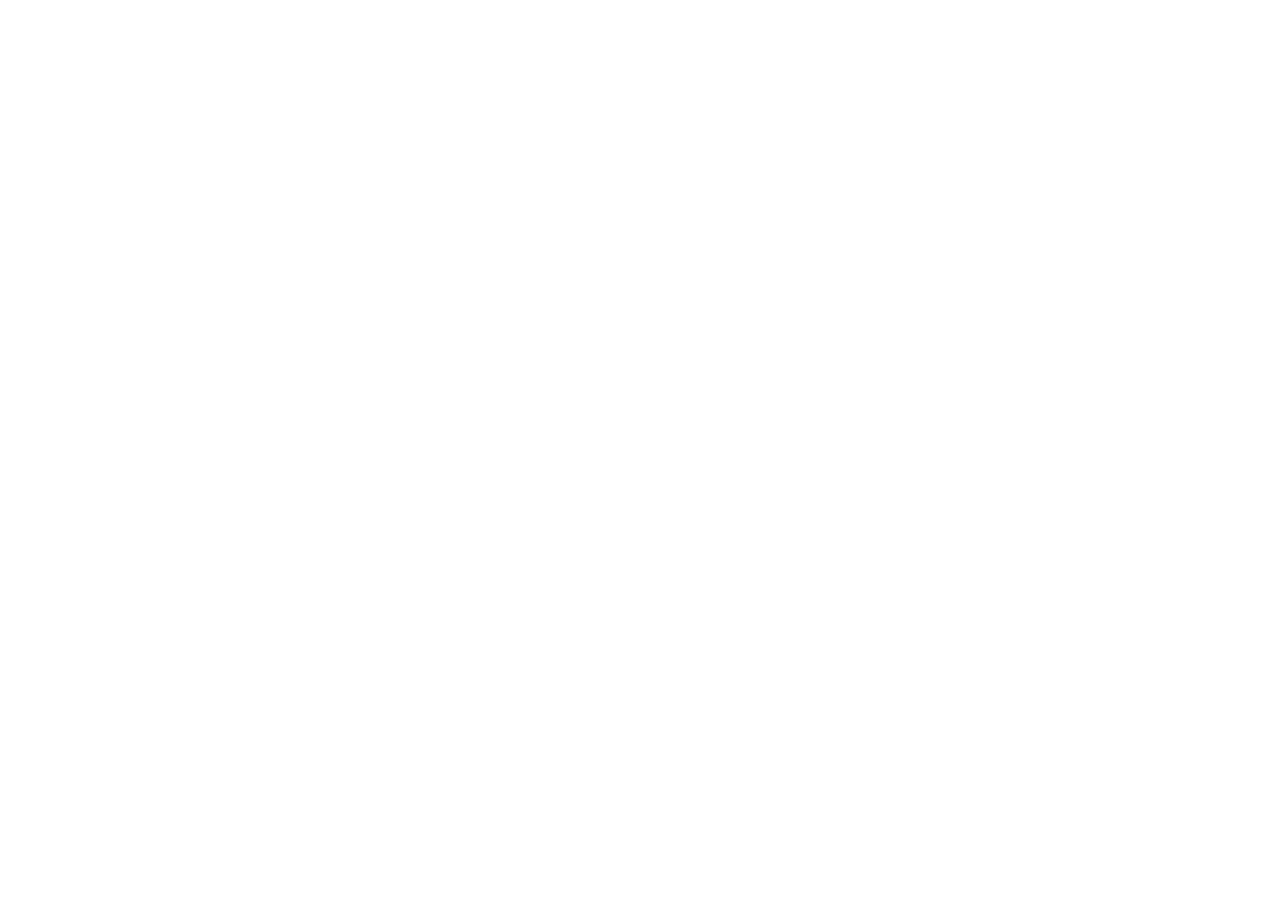
==== Block03/index03.html @ 9cb84731 "Created files for 03" ====
<!DOCTYPE html>
<html lang="en">
<head>
    <meta charset="UTF-8">
    <meta name="viewport" content="width=device-width, initial-scale=1.0">
    <title>Document</title>
</head>
<body>
    
</body>
</html>
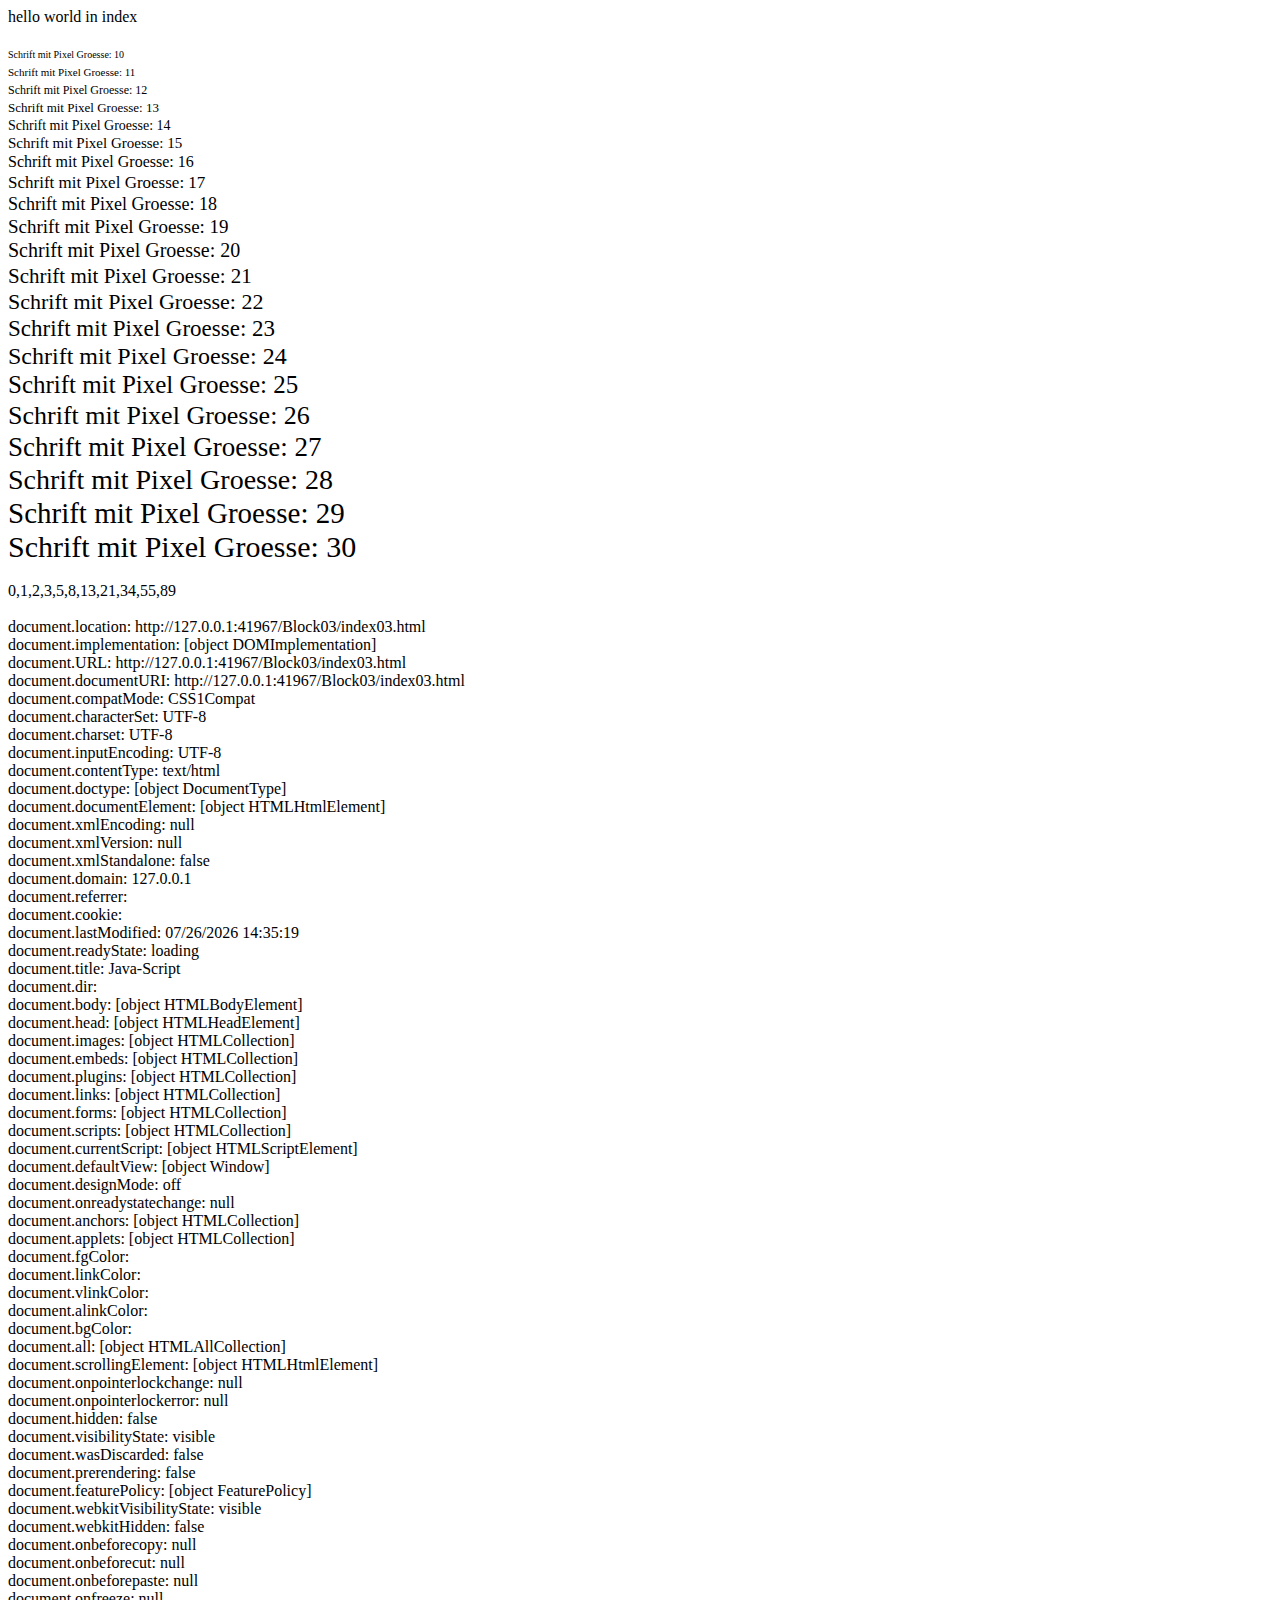
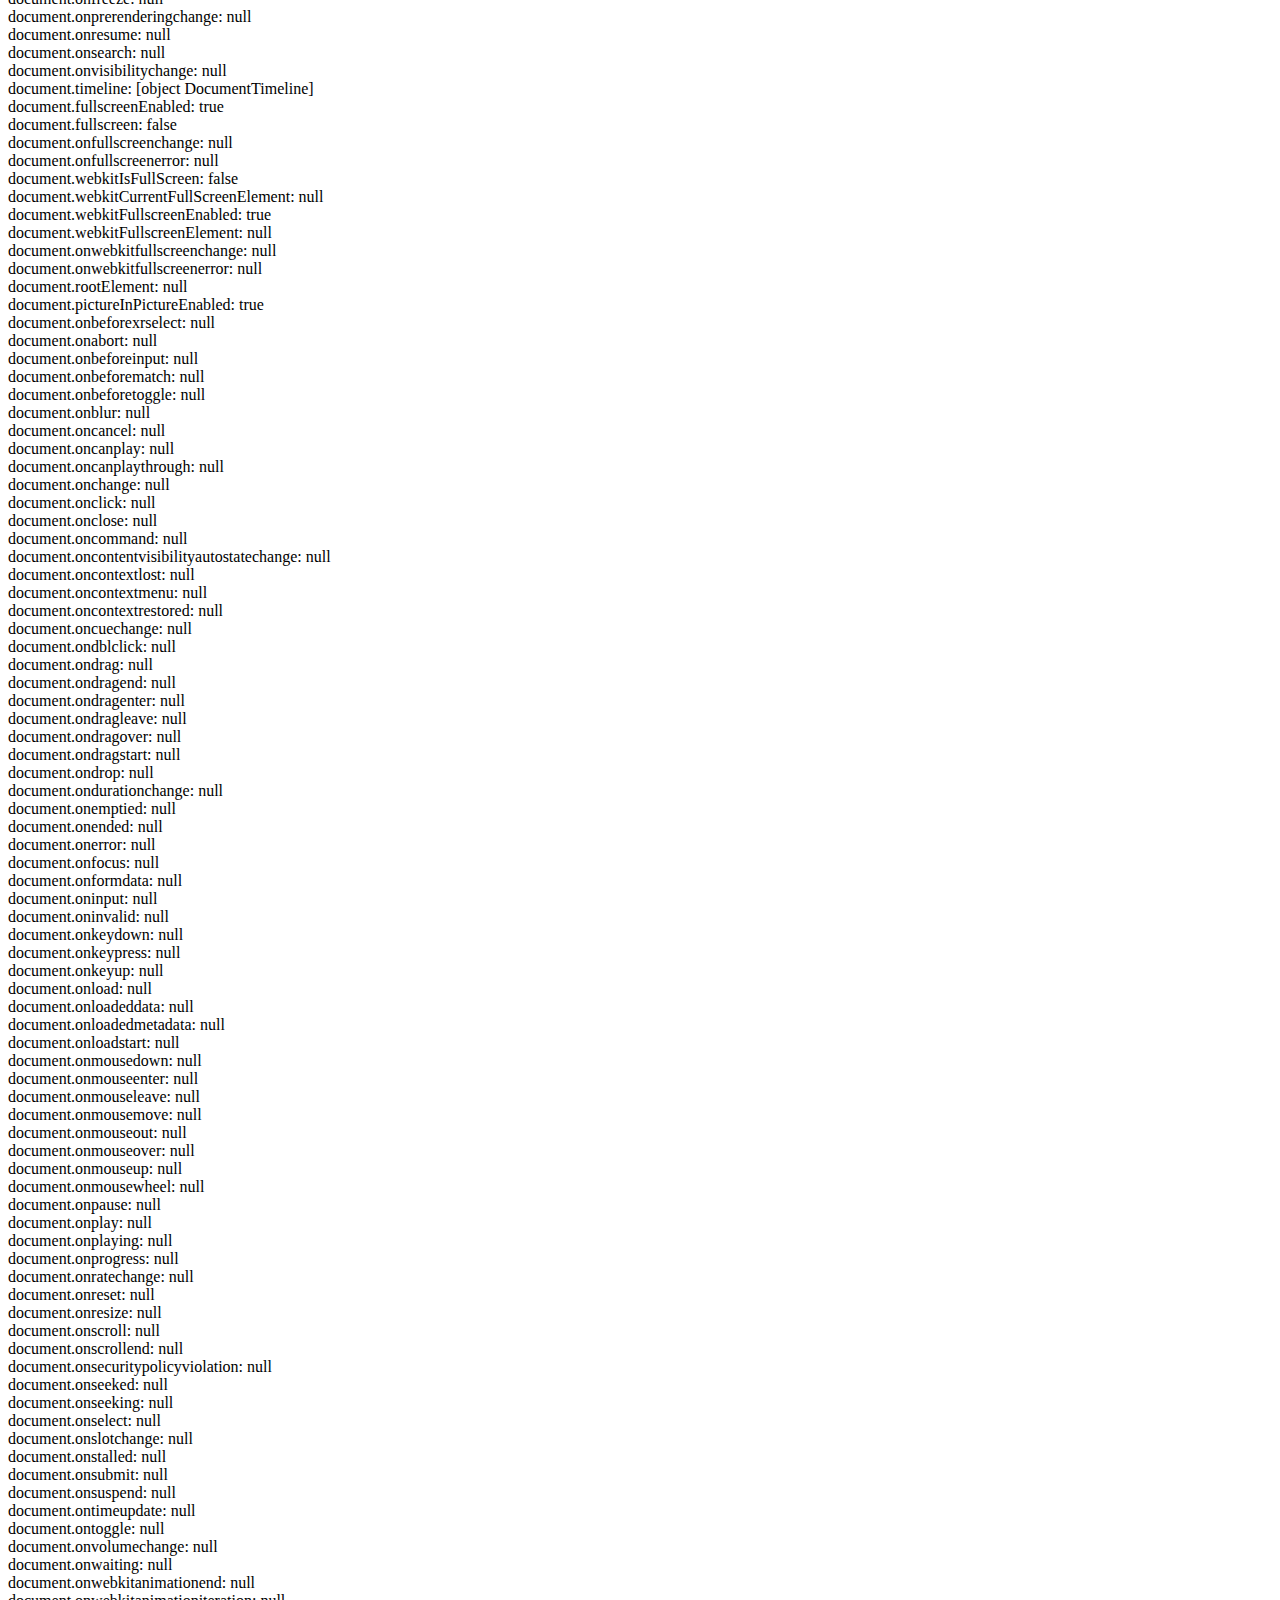
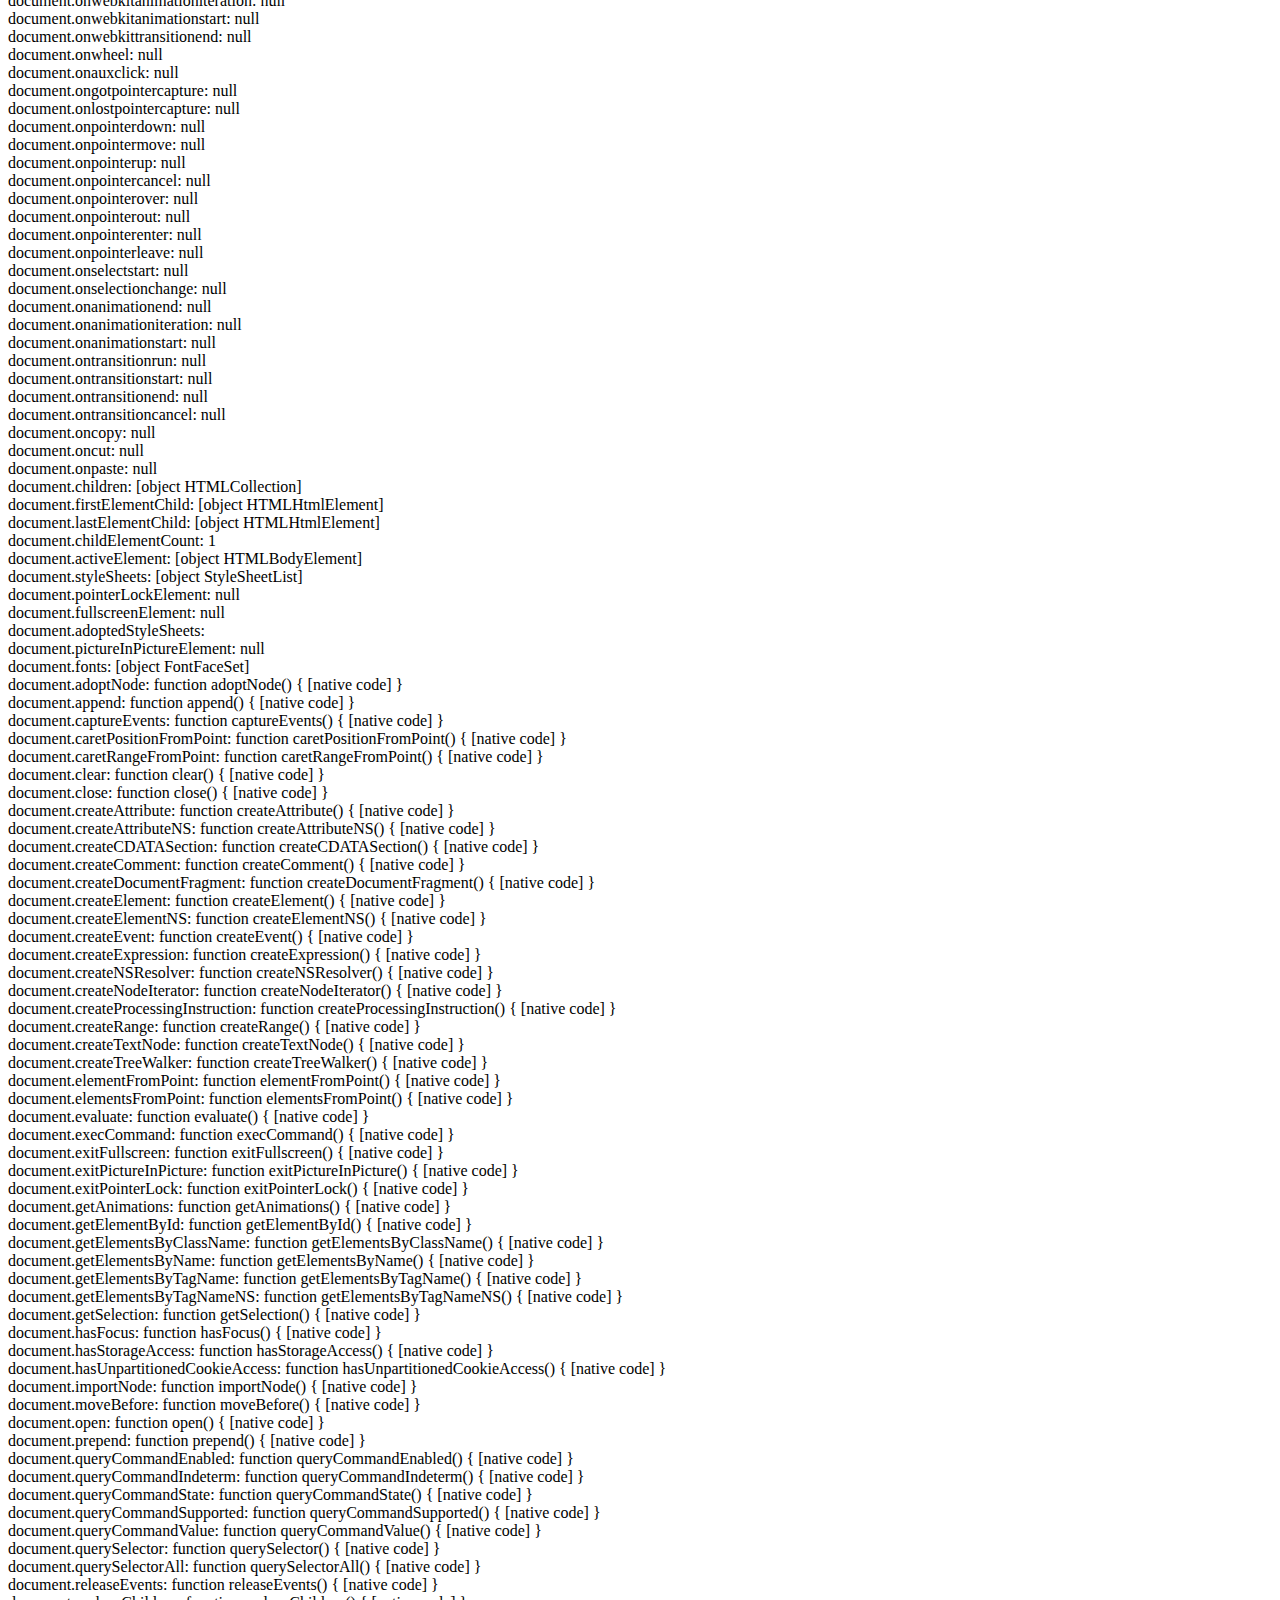
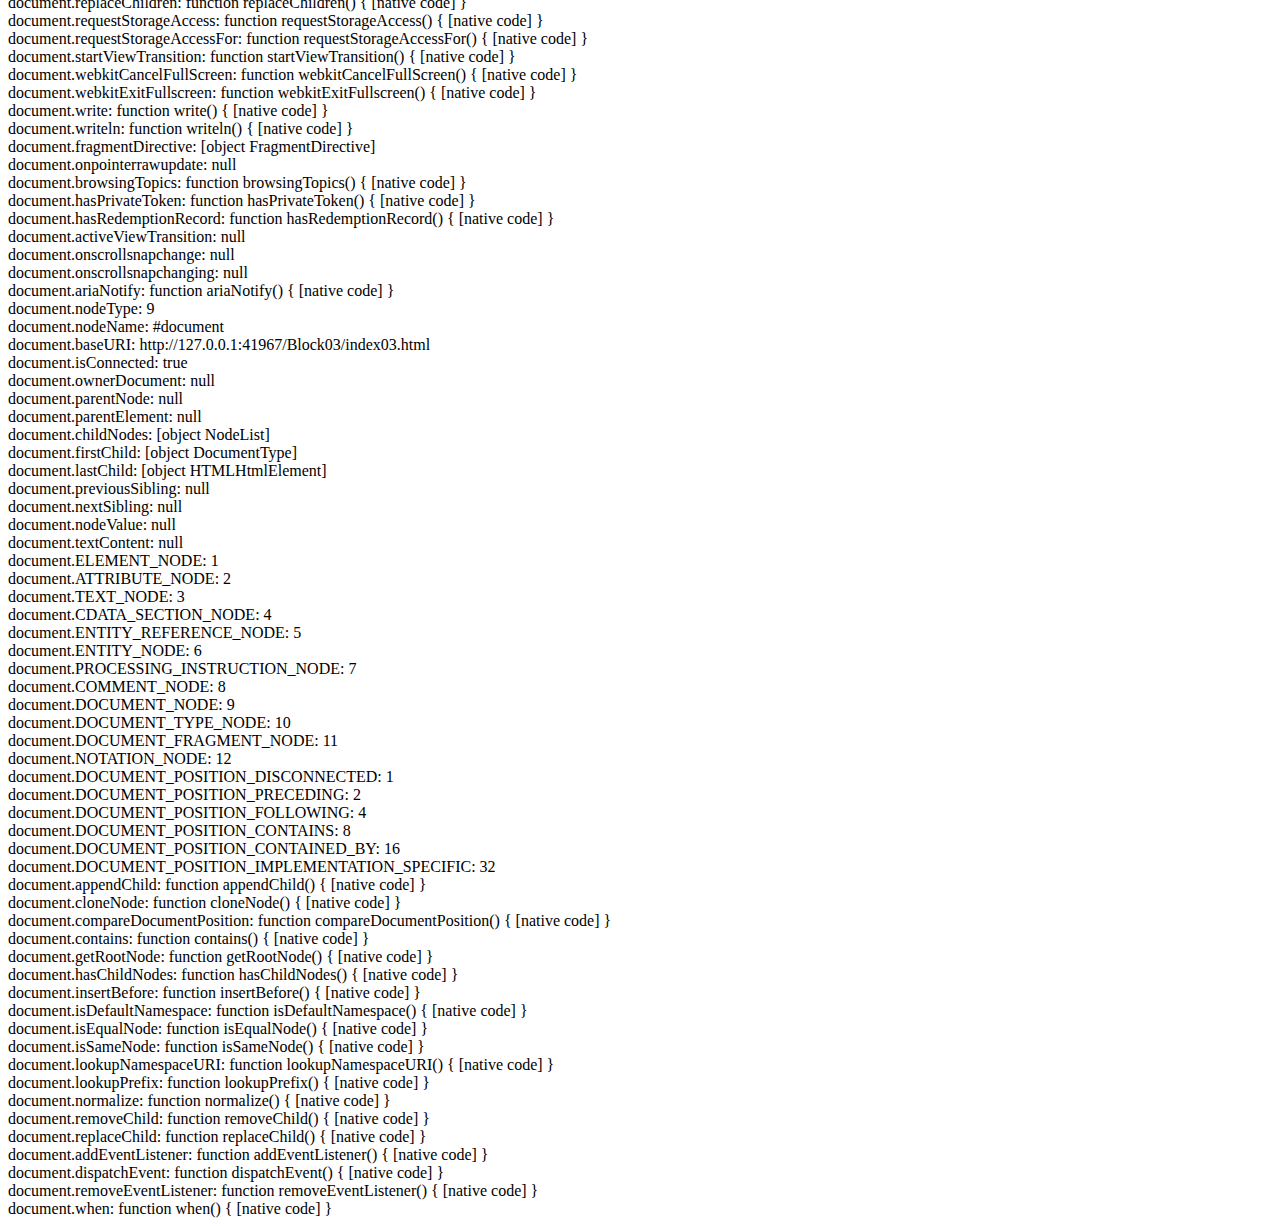
==== commit 02add7c5: "Solved tasks" ====
--- a/Block03/index03.html
+++ b/Block03/index03.html
@@ -3,9 +3,16 @@
 <head>
     <meta charset="UTF-8">
     <meta name="viewport" content="width=device-width, initial-scale=1.0">
-    <title>Document</title>
+    <title>Java-Script</title>
 </head>
 <body>
-    
+    <section>
+        <script type="text/javascript">
+            document.write("hello world in index");
+        </script>
+    </section>
+    <section>
+        <script src="tasks.js"></script>
+    </section>
 </body>
 </html>